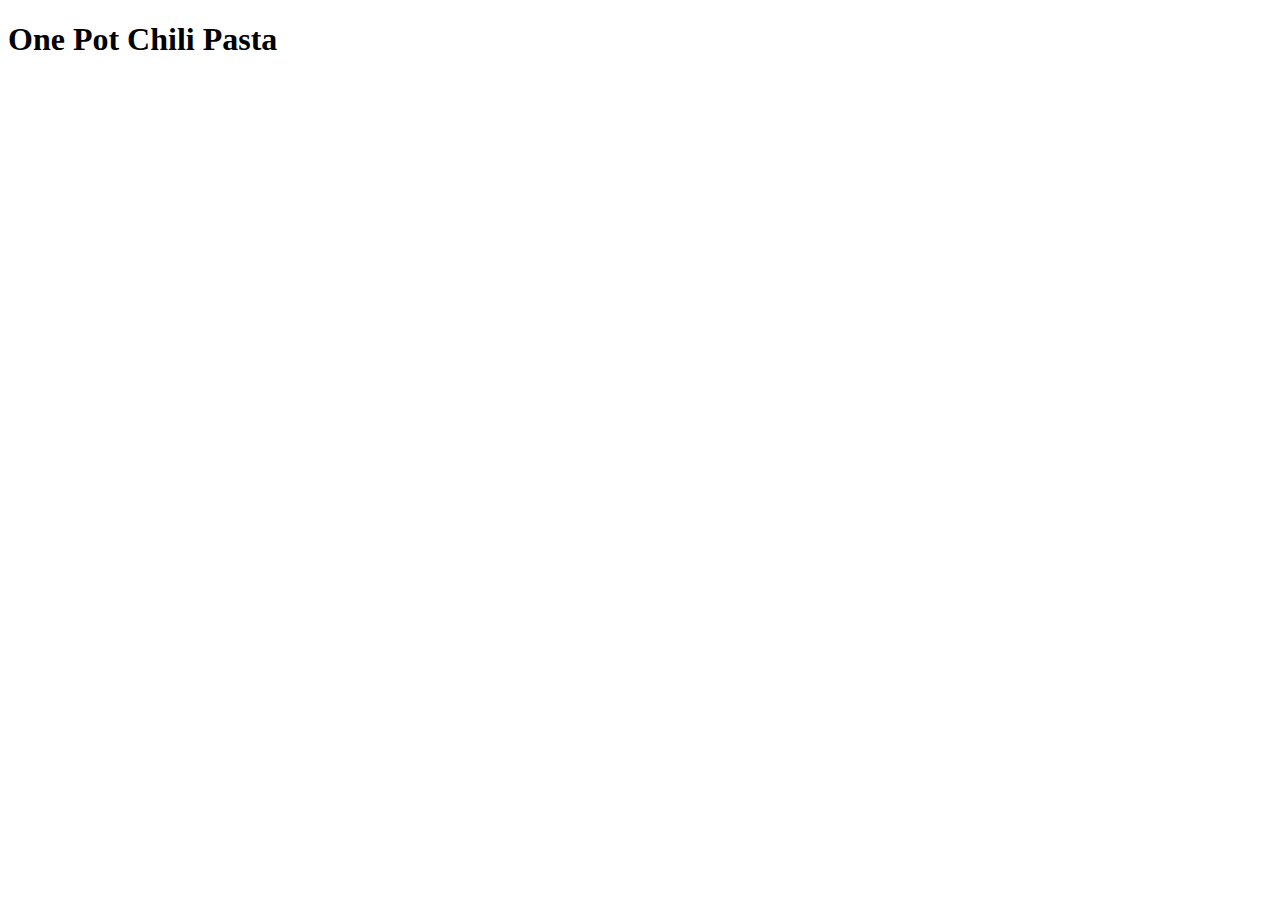
==== recipes/one-pot-chili-pasta.html @ 10376ffa "Created recipes folder and recipe. Added link to recipe." ====
<!DOCTYPE html>
<html lang="en">
<head>
    <meta charset="UTF-8">
    <meta http-equiv="X-UA-Compatible" content="IE=edge">
    <meta name="viewport" content="width=device-width, initial-scale=1.0">
    <title>Document</title>
</head>
<body>
    <h1>One Pot Chili Pasta</h1>
</body>
</html>
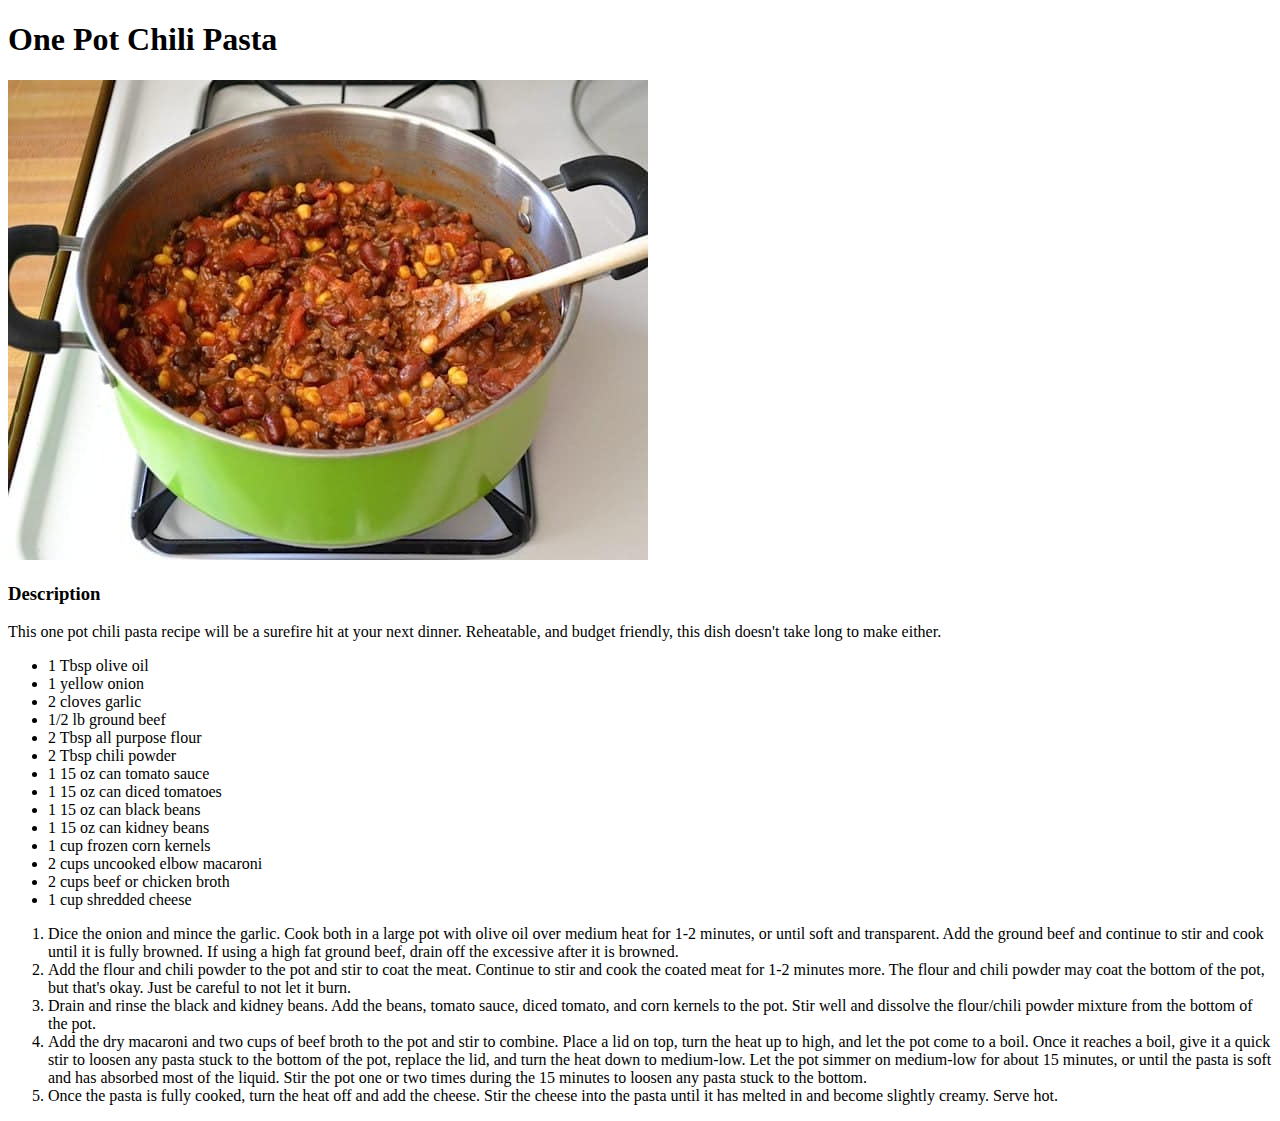
==== commit dda3c85d: "Added ingredients and directions." ====
--- a/recipes/one-pot-chili-pasta.html
+++ b/recipes/one-pot-chili-pasta.html
@@ -4,9 +4,47 @@
     <meta charset="UTF-8">
     <meta http-equiv="X-UA-Compatible" content="IE=edge">
     <meta name="viewport" content="width=device-width, initial-scale=1.0">
-    <title>Document</title>
+    <title>One Pot Chili Pasta</title>
 </head>
 <body>
     <h1>One Pot Chili Pasta</h1>
+    <img src="/recipes/one-pot-chili-pasta.jpg">
+    <h3>Description</h3>
+    <p>
+        This one pot chili pasta recipe will be a surefire hit at your next dinner. Reheatable, and budget friendly, this dish doesn't take long to make either. 
+    </p>
+    <ul>
+        <li>1 Tbsp olive oil</li>
+        <li>1 yellow onion</li>
+        <li>2 cloves garlic</li>
+        <li>1/2 lb ground beef</li>
+        <li>2 Tbsp all purpose flour</li>
+        <li>2 Tbsp chili powder</li>
+        <li>1 15 oz can tomato sauce</li>
+        <li>1 15 oz can diced tomatoes</li>
+        <li>1 15 oz can black beans</li>
+        <li>1 15 oz can kidney beans</li>
+        <li>1 cup frozen corn kernels</li>
+        <li>2 cups uncooked elbow macaroni</li>
+        <li>2 cups beef or chicken broth</li>
+        <li>1 cup shredded cheese</li>
+    </ul>
+    <ol>
+        <li>Dice the onion and mince the garlic. Cook both in a large pot with olive oil over medium heat for 1-2 minutes, or until
+        soft and transparent. Add the ground beef and continue to stir and cook until it is fully browned. If using a high fat
+        ground beef, drain off the excessive after it is browned.</li>
+        <li>Add the flour and chili powder to the pot and stir to coat the meat. Continue to stir and cook the coated meat for 1-2
+        minutes more. The flour and chili powder may coat the bottom of the pot, but that's okay. Just be careful to not let it
+        burn.</li>
+        <li>Drain and rinse the black and kidney beans. Add the beans, tomato sauce, diced tomato, and corn kernels to the pot. Stir
+        well and dissolve the flour/chili powder mixture from the bottom of the pot.</li>
+        <li>Add the dry macaroni and two cups of beef broth to the pot and stir to combine. Place a lid on top, turn the heat up to
+        high, and let the pot come to a boil. Once it reaches a boil, give it a quick stir to loosen any pasta stuck to the
+        bottom of the pot, replace the lid, and turn the heat down to medium-low. Let the pot simmer on medium-low for about 15
+        minutes, or until the pasta is soft and has absorbed most of the liquid. Stir the pot one or two times during the 15
+        minutes to loosen any pasta stuck to the bottom.</li>
+        <li>Once the pasta is fully cooked, turn the heat off and add the cheese. Stir the cheese into the pasta until it has melted
+        in and become slightly creamy. Serve hot.</li>
+    </ol>
 </body>
 </html>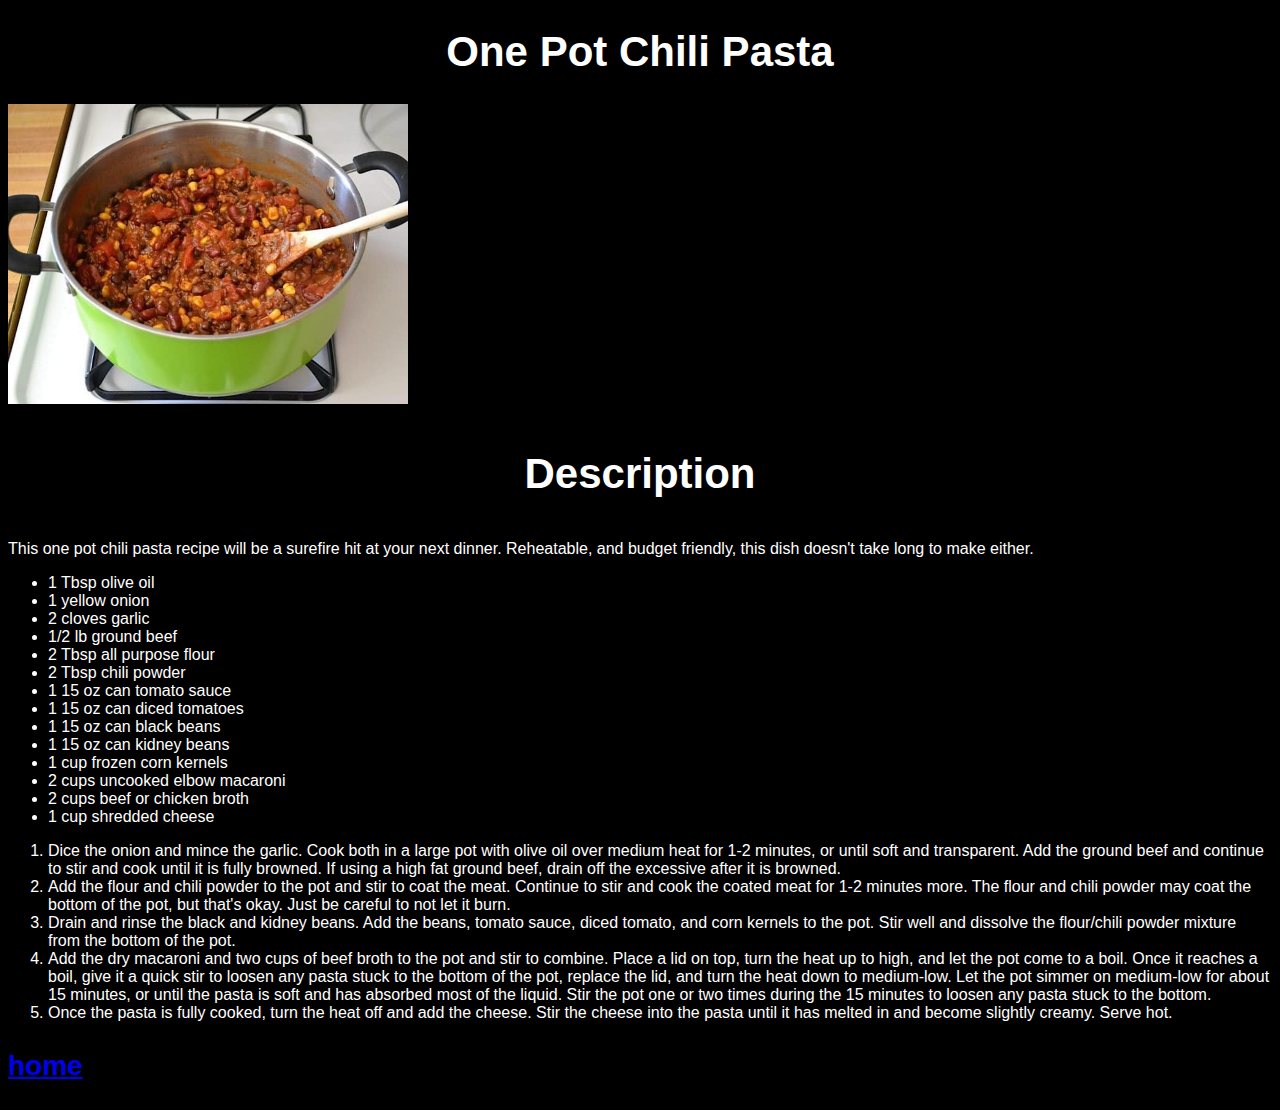
==== commit 51c5212e: "Added css functionality to all pages." ====
--- a/recipes/one-pot-chili-pasta.html
+++ b/recipes/one-pot-chili-pasta.html
@@ -5,11 +5,12 @@
     <meta http-equiv="X-UA-Compatible" content="IE=edge">
     <meta name="viewport" content="width=device-width, initial-scale=1.0">
     <title>One Pot Chili Pasta</title>
+    <link rel="stylesheet" href="../style.css">
 </head>
 <body>
-    <h1>One Pot Chili Pasta</h1>
+    <h1 class="phantom">One Pot Chili Pasta</h1>
     <img src="/recipes/one-pot-chili-pasta.jpg">
-    <h3>Description</h3>
+    <h3 class="phantom">Description</h3>
     <p>
         This one pot chili pasta recipe will be a surefire hit at your next dinner. Reheatable, and budget friendly, this dish doesn't take long to make either. 
     </p>
@@ -46,5 +47,6 @@
         <li>Once the pasta is fully cooked, turn the heat off and add the cheese. Stir the cheese into the pasta until it has melted
         in and become slightly creamy. Serve hot.</li>
     </ol>
+    <p class="shadow ghost"><a href="../index.html">home</a></p>
 </body>
 </html>--- a/style.css
+++ b/style.css
@@ -0,0 +1,27 @@
+body {
+    font-family: 'Helvetica', sans-serif;
+    color: white;
+    background-color: black;
+}
+img {
+    height:auto;
+    width: 400px;
+}
+
+.shadow {
+    font-size: 28px;
+    font-weight: bold;
+    text-align: left;
+    width: 800px;
+    margin-right: auto;
+    margin-left: auto;
+}
+
+.phantom {
+    font-size: 42px;
+    text-align: center;
+}
+
+.shadow.ghost {
+    width: auto;
+}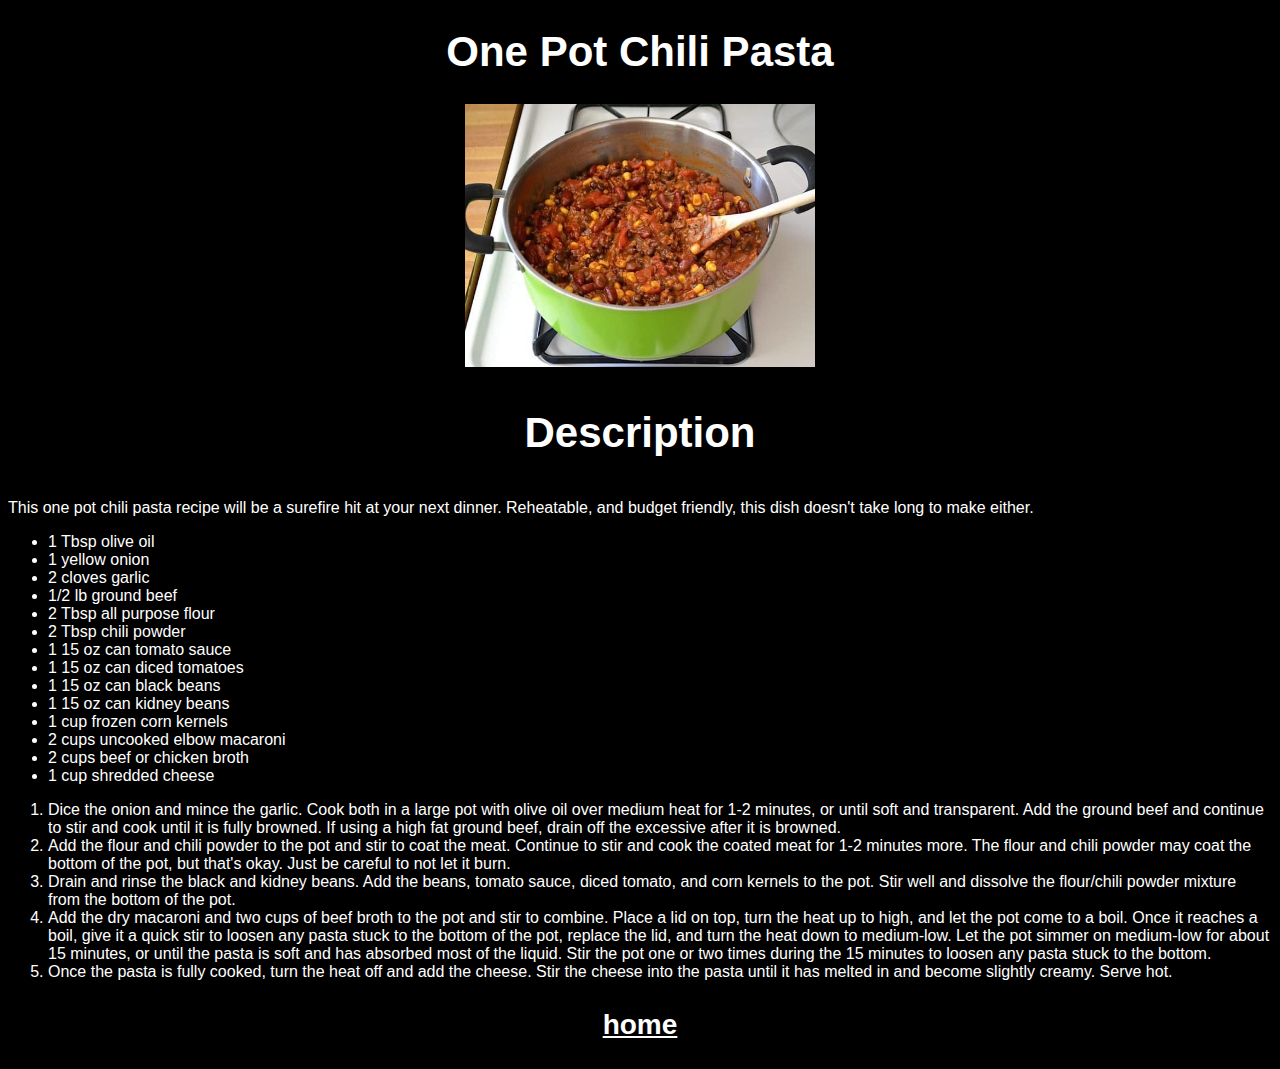
==== commit 60ed9bbe: "Fixed image not loading due to broken link. Centered image on page." ====
--- a/recipes/one-pot-chili-pasta.html
+++ b/recipes/one-pot-chili-pasta.html
@@ -9,7 +9,7 @@
 </head>
 <body>
     <h1 class="phantom">One Pot Chili Pasta</h1>
-    <img src="/recipes/one-pot-chili-pasta.jpg">
+    <img src="one-pot-chili-pasta.jpg" class="center">
     <h3 class="phantom">Description</h3>
     <p>
         This one pot chili pasta recipe will be a surefire hit at your next dinner. Reheatable, and budget friendly, this dish doesn't take long to make either. 
--- a/style.css
+++ b/style.css
@@ -1,11 +1,15 @@
-body {
+* {
     font-family: 'Helvetica', sans-serif;
     color: white;
     background-color: black;
 }
-img {
-    height:auto;
-    width: 400px;
+
+img.center{
+    display: block;
+    height: auto;
+    width: 350px;
+    margin-left: auto;
+    margin-right: auto;
 }
 
 .shadow {
@@ -23,5 +27,6 @@
 }
 
 .shadow.ghost {
+    text-align: center;
     width: auto;
-}+}
